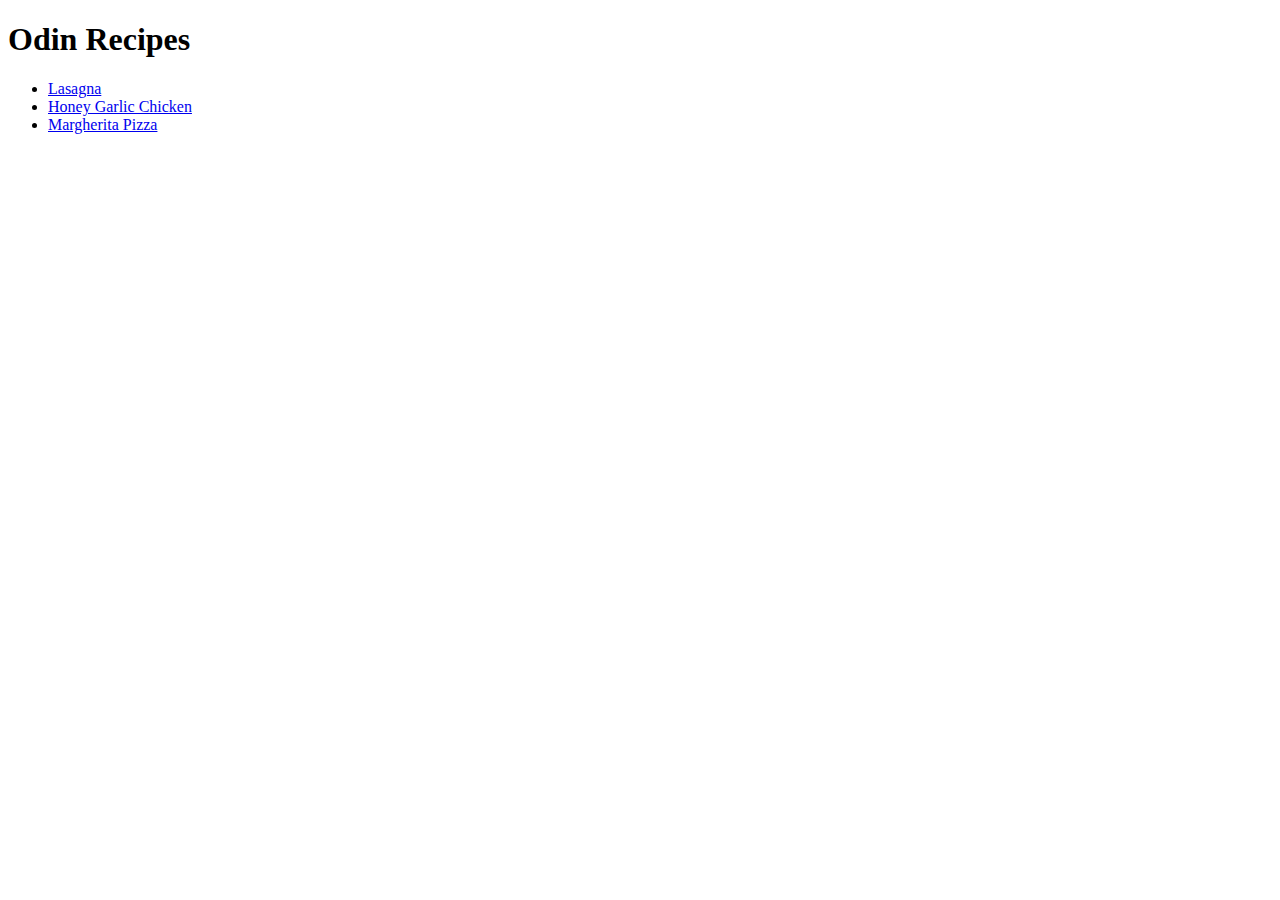
==== index.html @ 65239fe6 "Initial commit" ====
<!DOCTYPE html>
<html>
    <head>
        <meta charset="UTF-8">
        <meta name="viewport" content="width=device-width, initial-scale=1.0">
        <title>Odin Recipes</title>
    </head>
    <body>
        <h1>Odin Recipes</h1>
        <ul>
            <li><a href="./recipes/lasagna.html" target="_self">Lasagna</a></li>
            <li><a href="./recipes/honey-garlic-chicken.html" target="_self">Honey Garlic Chicken</a></li>
            <li><a href="./recipes/margherita-pizza.html" target="_self">Margherita Pizza</a></li>
        </ul>
        

    </body>
</html>
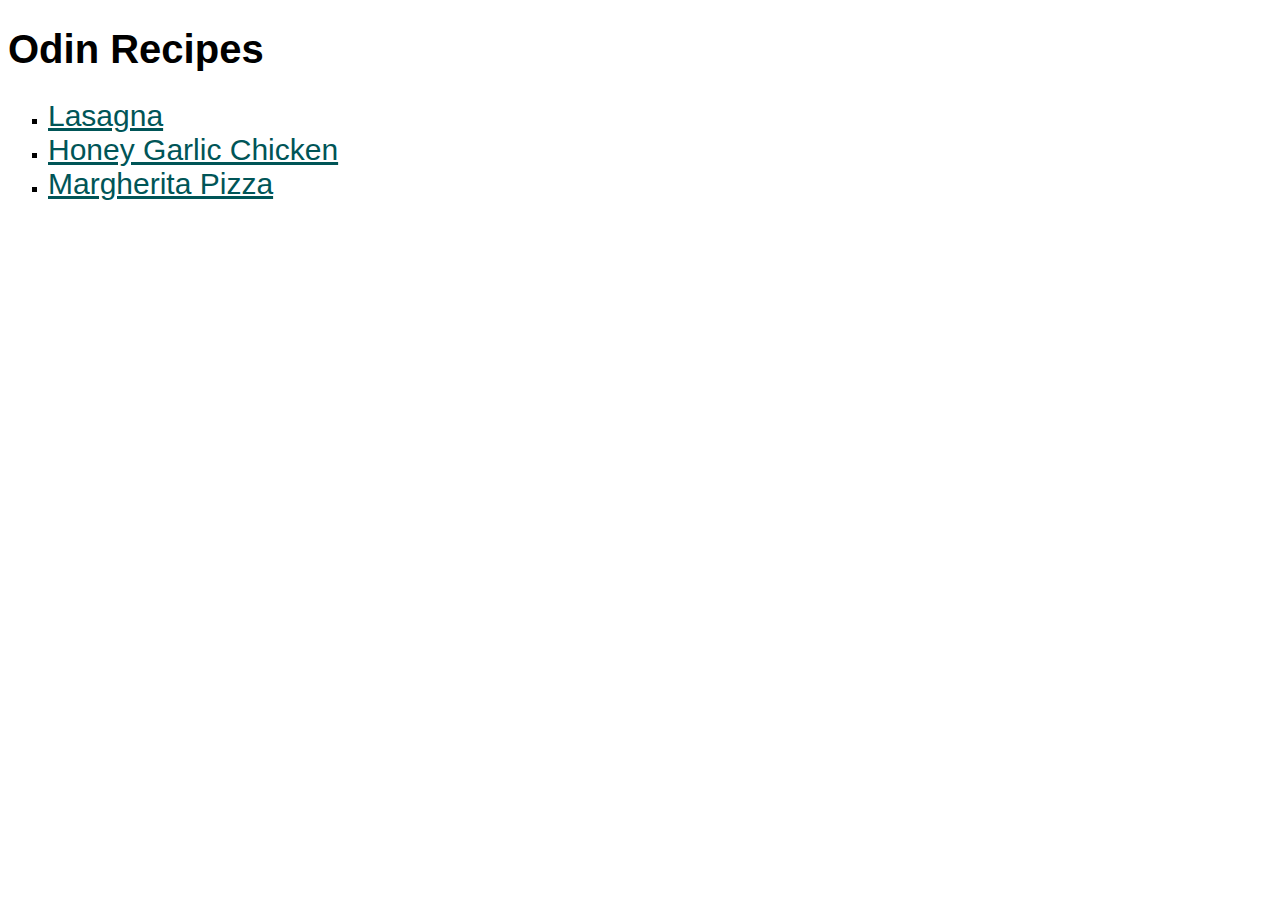
==== commit f110ff84: "Add css to website" ====
--- a/index.html
+++ b/index.html
@@ -4,6 +4,7 @@
         <meta charset="UTF-8">
         <meta name="viewport" content="width=device-width, initial-scale=1.0">
         <title>Odin Recipes</title>
+        <link rel="stylesheet" href="styles.css">
     </head>
     <body>
         <h1>Odin Recipes</h1>
--- a/styles.css
+++ b/styles.css
@@ -0,0 +1,48 @@
+h1 {
+    font-size: 40px;
+    font-weight: bold;
+    font-family: "Arial", "Verdana", sans-serif;
+    text-align: left;
+}
+
+h2 {
+    font-weight: 500;
+    font-family: "Tahoma", "Verdana", sans-serif;
+    color: rgb(31, 31, 31);
+}
+
+h3 {
+    font-weight: 300;
+    font-family: "Tahoma", "Verdana", sans-serif;
+    color: rgb(31, 31, 31);
+}
+
+p {
+    font-weight: 100;
+    font-family: "Verdana", sans-serif;
+}
+
+a {
+    font-size: 30px;
+    font-weight: 400;
+    font-family: "Verdana", "Arial", sans-serif;
+    text-align: center;
+    color: hsl(181, 100%, 17%)
+}
+
+a:hover {
+    color: rgb(0, 147, 34);
+}
+
+ul {
+    list-style: square;
+}
+
+ol {
+    list-style: decimal;
+}
+
+li {
+    font-weight: 400;
+    font-family: "Verdana", sans-serif;
+}
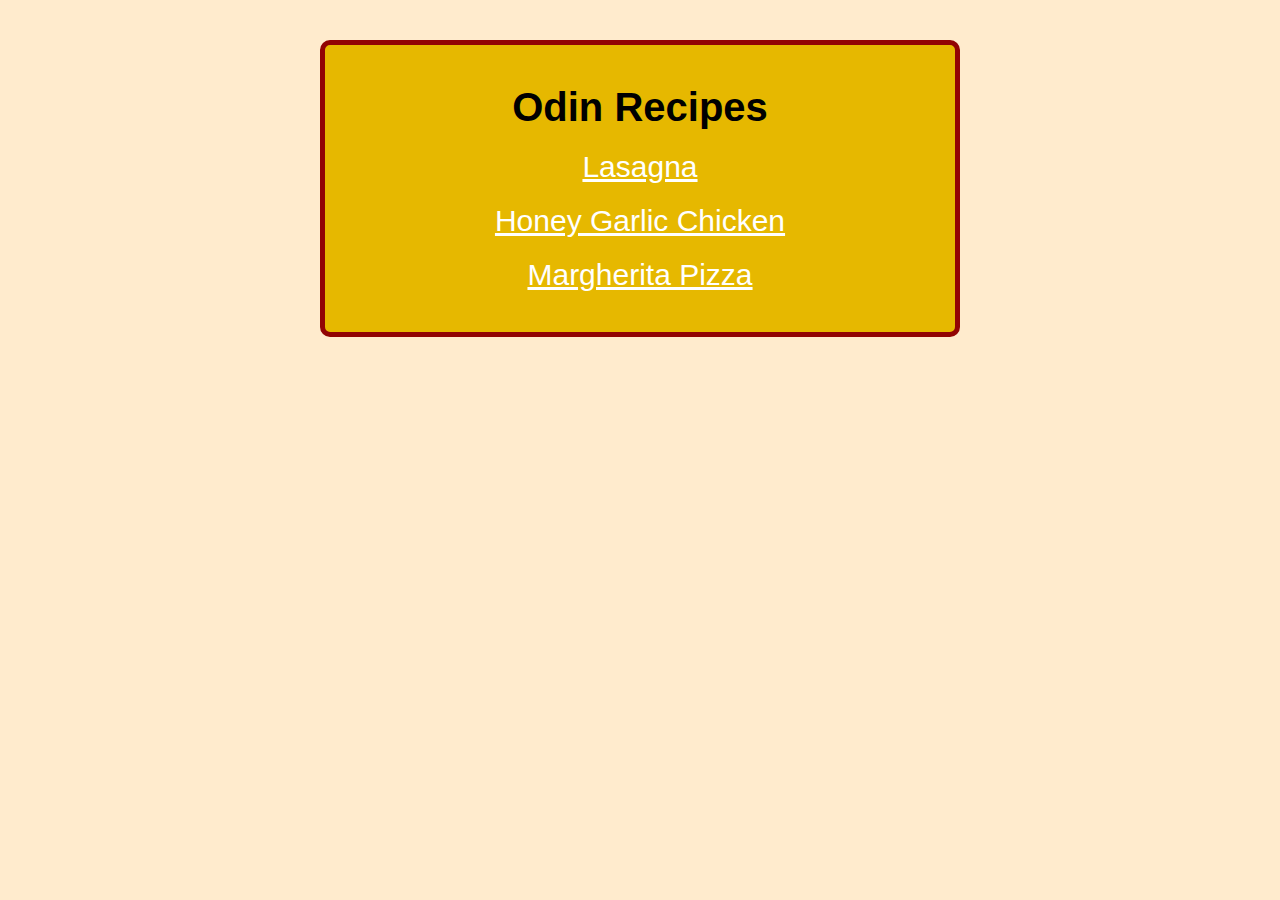
==== commit 7fda2a80: "Add margin, padding and styles to main homepage" ====
--- a/index.html
+++ b/index.html
@@ -4,16 +4,29 @@
         <meta charset="UTF-8">
         <meta name="viewport" content="width=device-width, initial-scale=1.0">
         <title>Odin Recipes</title>
-        <link rel="stylesheet" href="styles.css">
+        <link rel="stylesheet" href="./styles.css">
+        <style>
+            * {
+                margin: 0px auto;
+                padding: 0px;
+                box-sizing: border-box;
+                text-align: center;
+            }
+
+            body {
+                background-color:blanchedalmond
+            }
+        </style>
     </head>
     <body>
-        <h1>Odin Recipes</h1>
-        <ul>
+      <div class="recipes-section">
+        <h1 class="main-title">Odin Recipes</h1>
+        <ul class="main-list">
             <li><a href="./recipes/lasagna.html" target="_self">Lasagna</a></li>
             <li><a href="./recipes/honey-garlic-chicken.html" target="_self">Honey Garlic Chicken</a></li>
             <li><a href="./recipes/margherita-pizza.html" target="_self">Margherita Pizza</a></li>
         </ul>
-        
+      </div>
 
     </body>
 </html>--- a/styles.css
+++ b/styles.css
@@ -27,11 +27,11 @@
     font-weight: 400;
     font-family: "Verdana", "Arial", sans-serif;
     text-align: center;
-    color: hsl(181, 100%, 17%)
+    color: hsl(0, 0%, 100%)
 }
 
 a:hover {
-    color: rgb(0, 147, 34);
+    color: rgb(145, 4, 4);
 }
 
 ul {
@@ -46,3 +46,28 @@
     font-weight: 400;
     font-family: "Verdana", sans-serif;
 }
+
+.main-title {
+    text-align: center;
+    margin: 20px;
+}
+
+.main-list {
+    list-style: none;
+}
+
+.main-list li {
+    font-size: 30px;
+    margin: 20px;
+}
+
+.recipes-section {
+    background-color: rgb(230, 184, 0);
+    margin: 40px auto;
+    padding: 20px;
+    box-sizing: border-box;
+    width: 50%;
+    height: auto;
+    border: 5px solid rgb(145, 4, 4);
+    border-radius: 10px;
+}
